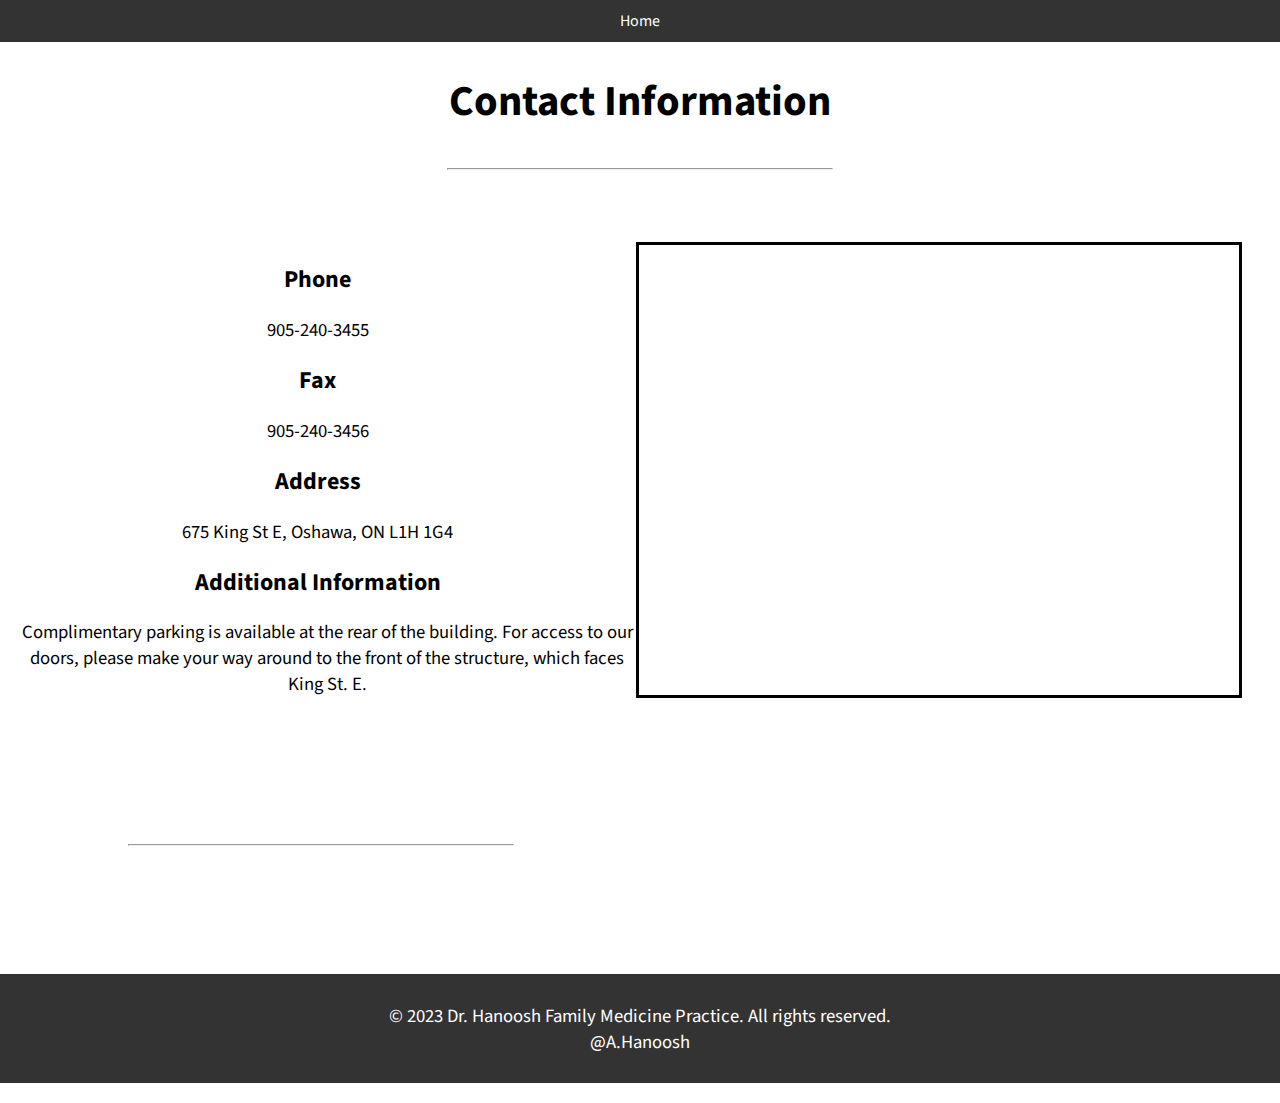
==== contact.html @ e0969929 "Add files via upload" ====
<!DOCTYPE html>
<html lang="en">
<head>
    <meta charset="UTF-8">
    <meta name="viewport" content="width=device-width, initial-scale=1.0">
    <title>Dr. Hanoosh</title>
    <link rel="stylesheet" href="styles.css"> <!-- External CSS file for styling -->
    <link rel="preconnect" href="https://fonts.googleapis.com">
    <link rel="preconnect" href="https://fonts.gstatic.com" crossorigin>
    <link href="https://fonts.googleapis.com/css2?family=Cairo:wght@300;400&family=Raleway:wght@300;700&family=Source+Sans+Pro:wght@300&display=swap" rel="stylesheet">
    <link rel="stylesheet" href="https://openlayers.org/en/v6.9.0/css/ol.css" type="text/css">
    <script src="https://openlayers.org/en/v6.9.0/build/ol.js" type="text/javascript"></script>
    <script src="https://ajax.googleapis.com/ajax/libs/jquery/3.5.1/jquery.min.js"></script>

    <style>
        .map {
            height: 400px;
            width: 100%;
        }
    </style>

    <style>
        body {
            display: flex;
            flex-direction: column;
            align-items: center;
            justify-content: space-between; /* updated this line */
            min-height: 100vh;
            margin: 0;
            padding: 0;
            font-family: 'Cairo', sans-serif;
            font-family: 'Raleway', sans-serif;
            font-family: 'Source Sans Pro', sans-serif;
            overflow-x: hidden;
        }


        ul {
            list-style-type: none;
        }




        header {
            width: 100%;
            background-color: #333;
            padding: 10px 0;
            color: white;
            text-align: center;
        }

            header h1 {
                margin: 0;
                font-size: 24px;
            }

        nav ul {
            list-style-type: none;
            margin: 0;
            padding: 0;
        }

            nav ul li {
                display: inline;
                margin: 0 10px;
            }

                nav ul li a {
                    text-decoration: none;
                    color: #fff;
                }

        section {
            width: 100%;
            padding: 20px;
            text-align: center;
        }


        hr {
            width: 30%;
        }


        p {
            font-size: 14pt;
        }

        #map {
            width: 600px;
            height: 450px;
            border: 3px solid black;
            margin-right: 3%;
        }

        .phone-link {
            transition: color 0.3s ease-in-out;
            color: black;
            text-decoration: none;
            position: relative;
        }

            .phone-link:hover {
                color: red;
            }

                .phone-link:hover::after {
                    content: "Call";
                    position: absolute;
                    top: 100%;
                    left: 0;
                    background-color: #ddd;
                    color: black;
                    padding: 2px;
                    border-radius: 3px;
                    opacity: 0;
                    transition: opacity 0.3s ease-in-out;
                }

                .phone-link:hover::after {
                    opacity: 1;
                }

        .link-style {
            transition: color 0.5s ease-in-out;
            color: black;
            text-decoration: none;
            position: relative;
        }

            .link-style:hover {
                color: red;
            }

                .link-style:hover::after {
                    content: attr(data-hover-text);
                    position: absolute;
                    top: 100%;
                    left: 0;
                    background-color: #ddd;
                    color: black;
                    padding: 2px;
                    border-radius: 3px;
                    opacity: 0;
                    transition: opacity 0.3s ease-in-out;
                }

                .link-style:hover::after {
                    opacity: 1;
                }

        footer {
            width: 100%;
            background-color: #333;
            color: #fff;
            padding: 10px 0;
            text-align: center;
            flex-shrink: 0;
        }

        html {
            scroll-behavior: smooth;
        }
    </style>
</head>
<body>
    <header>
        <nav>
            <ul>
                <li><a href="index.html" onclick="scrollToAbout()">Home</a></li>
            </ul>
        </nav>
    </header>


    <h1 style="font-size:32pt" id="cf">Contact Information</h1>
    <hr style="bottom-margin:10%" />

    <section id="about" style="padding-top:5%;">


        <div>

            <div style="display: flex; flex-wrap: wrap;">
                <div style="flex: 1;">
                    <h2>Phone</h2>
                    <p><a href="tel:9052403455" class="phone-link">905-240-3455</a></p>
                    <h2>Fax</h2>
                    <p>905-240-3456</p>
                    <h2>Address</h2>
                    <p>
                        <a href="https://www.google.com/maps/place/Dr.+Hanoosh+Family+Practice/@43.902935,-78.8392652,18.75z/data=!4m15!1m8!3m7!1s0x89d51d78071e4991:0xa85f4e9d8af0f3e!2sDr.+Hanoosh+Family+Practice!8m2!3d43.9030176!4d-78.8392242!10e1!16s%2Fg%2F1tkc7nx6!3m5!1s0x89d51d78071e4991:0xa85f4e9d8af0f3e!8m2!3d43.9030176!4d-78.8392242!16s%2Fg%2F1tkc7nx6?entry=ttu"
                           class="link-style"
                           data-hover-text="Go to Google Maps">675 King St E, Oshawa, ON L1H 1G4</a>
                    </p>
                    
                    <h2>Additional Information</h2>
                    <p style="padding-left:3%;">
                        Complimentary parking is available at the rear of the building. For access to our doors, please make your way around to the front of the structure, which faces King St. E.
                    </p>
                </div>

                <div id="map" class="map"></div>
                <script type="text/javascript">
                    var map = new ol.Map({
                        target: 'map',
                        layers: [
                            new ol.layer.Tile({
                                source: new ol.source.OSM()
                            })
                        ],
                        view: new ol.View({
                            center: ol.proj.fromLonLat([-78.83919601128393, 43.90302688213335]),
                            zoom: 17
                        })
                    });

                    var marker = new ol.Feature({
                        geometry: new ol.geom.Point(ol.proj.fromLonLat([-78.83919601128393, 43.90302688213335]))
                    });

                    var markerStyle = new ol.style.Style({
                        image: new ol.style.Circle({
                            radius: 7,
                            fill: new ol.style.Fill({
                                color: '#ff0000'
                            }),
                            stroke: new ol.style.Stroke({
                                color: '#fff',
                                width: 2
                            })
                        })
                    });

                    marker.setStyle(markerStyle);

                    var vectorSource = new ol.source.Vector({
                        features: [marker]
                    });

                    var markerVectorLayer = new ol.layer.Vector({
                        source: vectorSource,
                    });

                    map.addLayer(markerVectorLayer);

                    document.querySelectorAll('a[href^="#"]').forEach(anchor => {
                        anchor.addEventListener('click', function (e) {
                            e.preventDefault();

                            document.querySelector(this.getAttribute('href')).scrollIntoView({
                                behavior: 'smooth'
                            });
                        });
                    });

                </script>

            </div>


        </div>
        </div>
        <hr style="margin:10%" />

        <footer>
            <div class="footer-container">
                <p>&copy; 2023 Dr. Hanoosh Family Medicine Practice. All rights reserved.<br />@A.Hanoosh</p>
            </div>
        </footer>
</body>

</html>
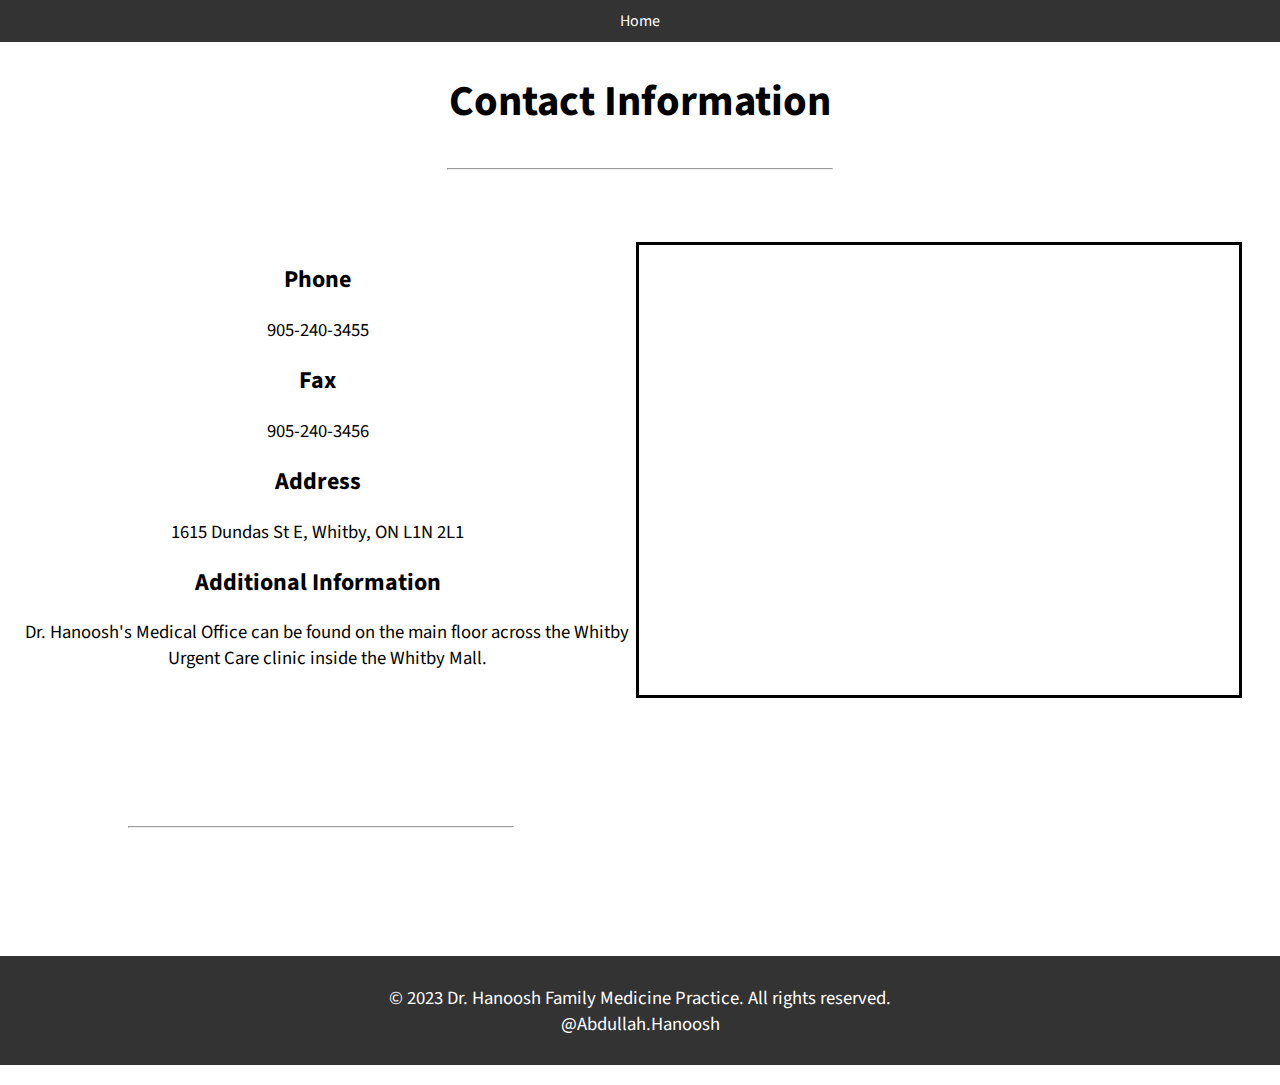
==== commit 4bd6448f: "Update contact.html" ====
--- a/contact.html
+++ b/contact.html
@@ -192,12 +192,12 @@
                     <p>
                         <a href="https://www.google.com/maps/place/Dr.+Hanoosh+Family+Practice/@43.902935,-78.8392652,18.75z/data=!4m15!1m8!3m7!1s0x89d51d78071e4991:0xa85f4e9d8af0f3e!2sDr.+Hanoosh+Family+Practice!8m2!3d43.9030176!4d-78.8392242!10e1!16s%2Fg%2F1tkc7nx6!3m5!1s0x89d51d78071e4991:0xa85f4e9d8af0f3e!8m2!3d43.9030176!4d-78.8392242!16s%2Fg%2F1tkc7nx6?entry=ttu"
                            class="link-style"
-                           data-hover-text="Go to Google Maps">675 King St E, Oshawa, ON L1H 1G4</a>
+                           data-hover-text="Go to Google Maps">1615 Dundas St E, Whitby, ON L1N 2L1</a>
                     </p>
                     
                     <h2>Additional Information</h2>
                     <p style="padding-left:3%;">
-                        Complimentary parking is available at the rear of the building. For access to our doors, please make your way around to the front of the structure, which faces King St. E.
+                        Dr. Hanoosh's Medical Office can be found on the main floor across the Whitby Urgent Care clinic inside the Whitby Mall.
                     </p>
                 </div>
 
@@ -211,13 +211,13 @@
                             })
                         ],
                         view: new ol.View({
-                            center: ol.proj.fromLonLat([-78.83919601128393, 43.90302688213335]),
-                            zoom: 17
+                            center: ol.proj.fromLonLat([-78.9099073,43.8839014) ]),
+                             zoom: 17
                         })
                     });
 
                     var marker = new ol.Feature({
-                        geometry: new ol.geom.Point(ol.proj.fromLonLat([-78.83919601128393, 43.90302688213335]))
+                        geometry: new ol.geom.Point(ol.proj.fromLonLat([-78.9099073,43.8839014]))
                     });
 
                     var markerStyle = new ol.style.Style({
@@ -266,9 +266,9 @@
 
         <footer>
             <div class="footer-container">
-                <p>&copy; 2023 Dr. Hanoosh Family Medicine Practice. All rights reserved.<br />@A.Hanoosh</p>
+                <p>&copy; 2023 Dr. Hanoosh Family Medicine Practice. All rights reserved.<br />@Abdullah.Hanoosh</p>
             </div>
         </footer>
 </body>
 
-</html>+</html>
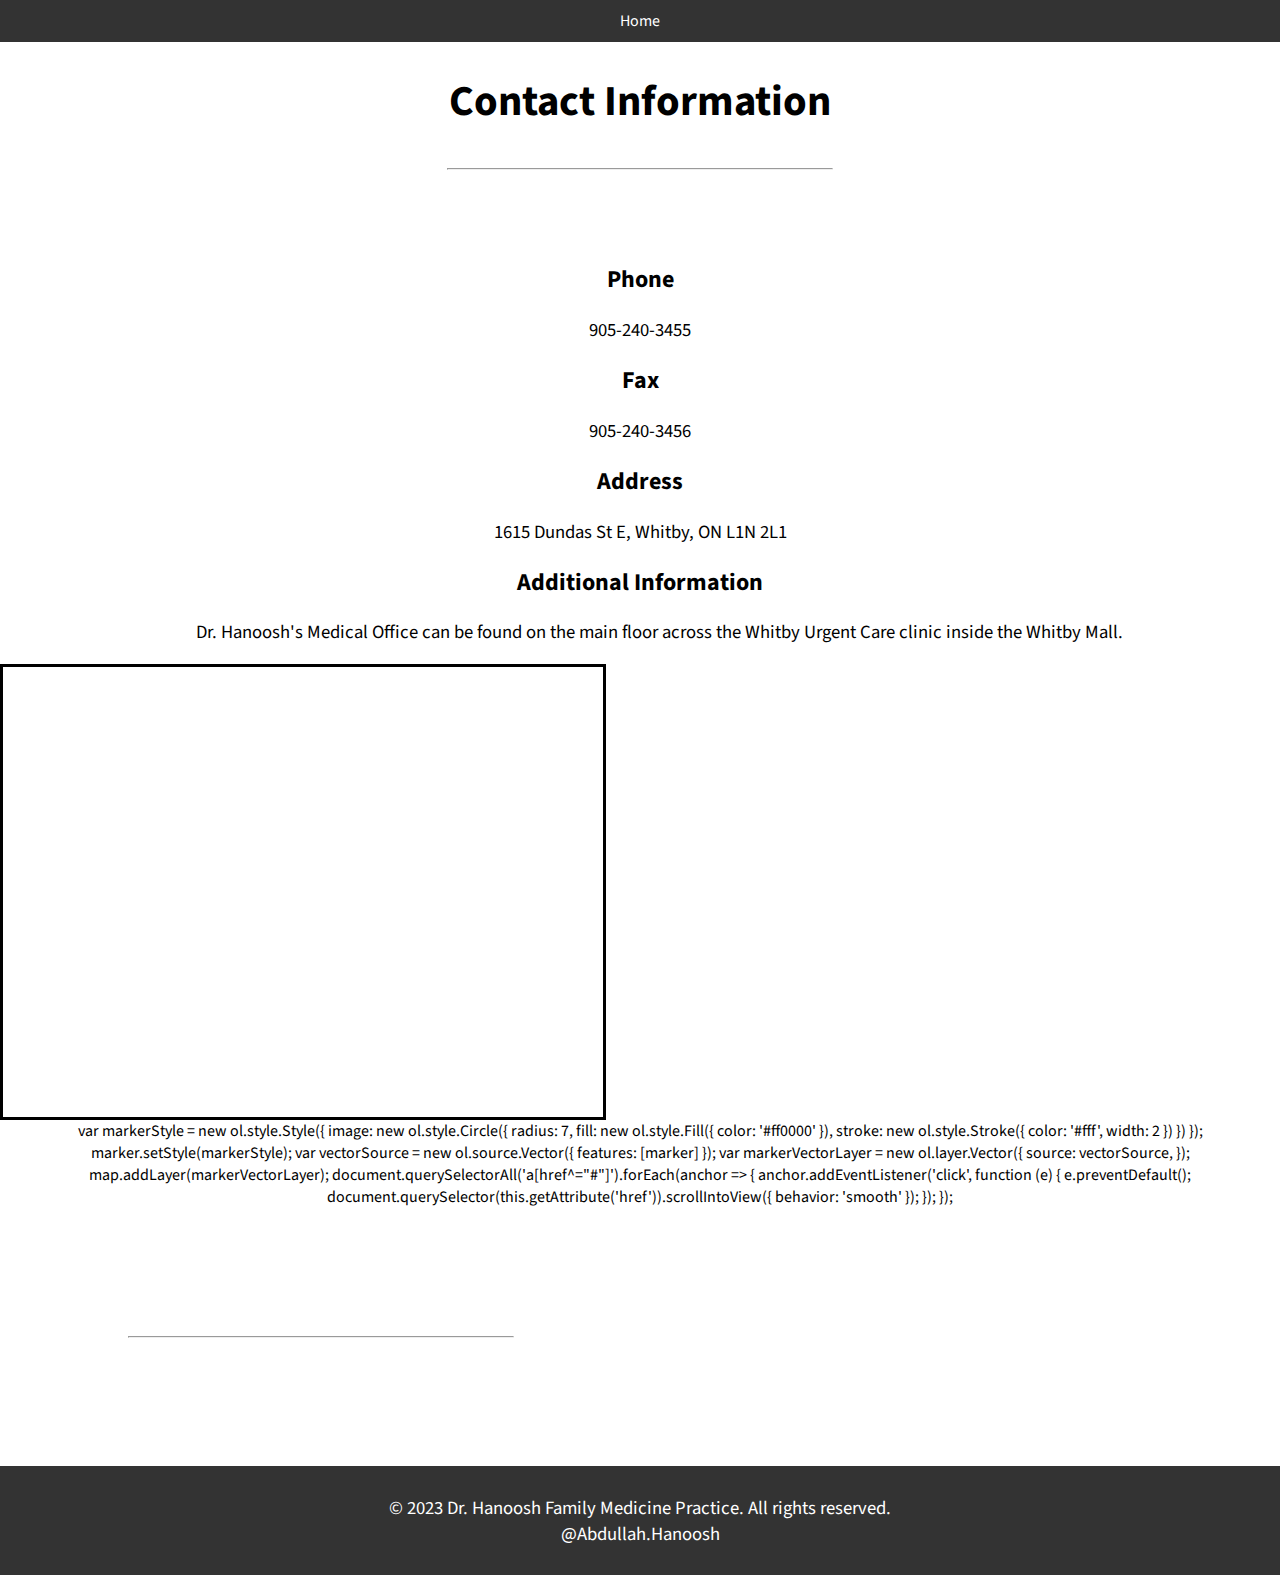
==== commit dcf4201e: "Update contact.html" ====
--- a/contact.html
+++ b/contact.html
@@ -190,36 +190,44 @@
                     <p>905-240-3456</p>
                     <h2>Address</h2>
                     <p>
-                        <a href="https://www.google.com/maps/place/Dr.+Hanoosh+Family+Practice/@43.902935,-78.8392652,18.75z/data=!4m15!1m8!3m7!1s0x89d51d78071e4991:0xa85f4e9d8af0f3e!2sDr.+Hanoosh+Family+Practice!8m2!3d43.9030176!4d-78.8392242!10e1!16s%2Fg%2F1tkc7nx6!3m5!1s0x89d51d78071e4991:0xa85f4e9d8af0f3e!8m2!3d43.9030176!4d-78.8392242!16s%2Fg%2F1tkc7nx6?entry=ttu"
-                           class="link-style"
-                           data-hover-text="Go to Google Maps">1615 Dundas St E, Whitby, ON L1N 2L1</a>
-                    </p>
-                    
-                    <h2>Additional Information</h2>
-                    <p style="padding-left:3%;">
-                        Dr. Hanoosh's Medical Office can be found on the main floor across the Whitby Urgent Care clinic inside the Whitby Mall.
-                    </p>
-                </div>
-
-                <div id="map" class="map"></div>
-                <script type="text/javascript">
-                    var map = new ol.Map({
-                        target: 'map',
-                        layers: [
-                            new ol.layer.Tile({
-                                source: new ol.source.OSM()
-                            })
-                        ],
-                        view: new ol.View({
-                            center: ol.proj.fromLonLat([-78.9099073,43.8839014) ]),
-                             zoom: 17
-                        })
-                    });
-
-                    var marker = new ol.Feature({
-                        geometry: new ol.geom.Point(ol.proj.fromLonLat([-78.9099073,43.8839014]))
-                    });
-
+                      <a href="https://www.google.com/maps/place/Dr.+Hanoosh+Family+Practice/@43.902935,-78.8392652,18.75z/data=!4m15!1m8!3m7!1s0x89d51d78071e4991:0xa85f4e9d8af0f3e!2sDr.+Hanoosh+Family+Practice!8m2!3d43.9030176!4d-78.8392242!10e1!16s%2Fg%2F1tkc7nx6!3m5!1s0x89d51d78071e4991:0xa85f4e9d8af0f3e!8m2!3d43.9030176!4d-78.8392242!16s%2Fg%2F1tkc7nx6?entry=ttu"
+   class="link-style"
+   data-hover-text="Go to Google Maps">1615 Dundas St E, Whitby, ON L1N 2L1</a>
+
+<h2>Additional Information</h2>
+<p style="padding-left:3%;">
+    Dr. Hanoosh's Medical Office can be found on the main floor across the Whitby Urgent Care clinic inside the Whitby Mall.
+</p>
+
+<div id="map" class="map"></div>
+<script type="text/javascript">
+    var map = new ol.Map({
+        target: 'map',
+        layers: [
+            new ol.layer.Tile({
+                source: new ol.source.OSM()
+            })
+        ],
+        view: new ol.View({
+            center: ol.proj.fromLonLat([-78.9099073, 43.8839014]),
+            zoom: 17
+        })
+    });
+
+    var marker = new ol.Feature({
+        geometry: new ol.geom.Point(ol.proj.fromLonLat([-78.9099073, 43.8839014]))
+    });
+
+    var vectorSource = new ol.source.Vector({
+        features: [marker]
+    });
+
+    var markerVectorLayer = new ol.layer.Vector({
+        source: vectorSource
+    });
+
+    map.addLayer(markerVectorLayer);
+</script>
                     var markerStyle = new ol.style.Style({
                         image: new ol.style.Circle({
                             radius: 7,
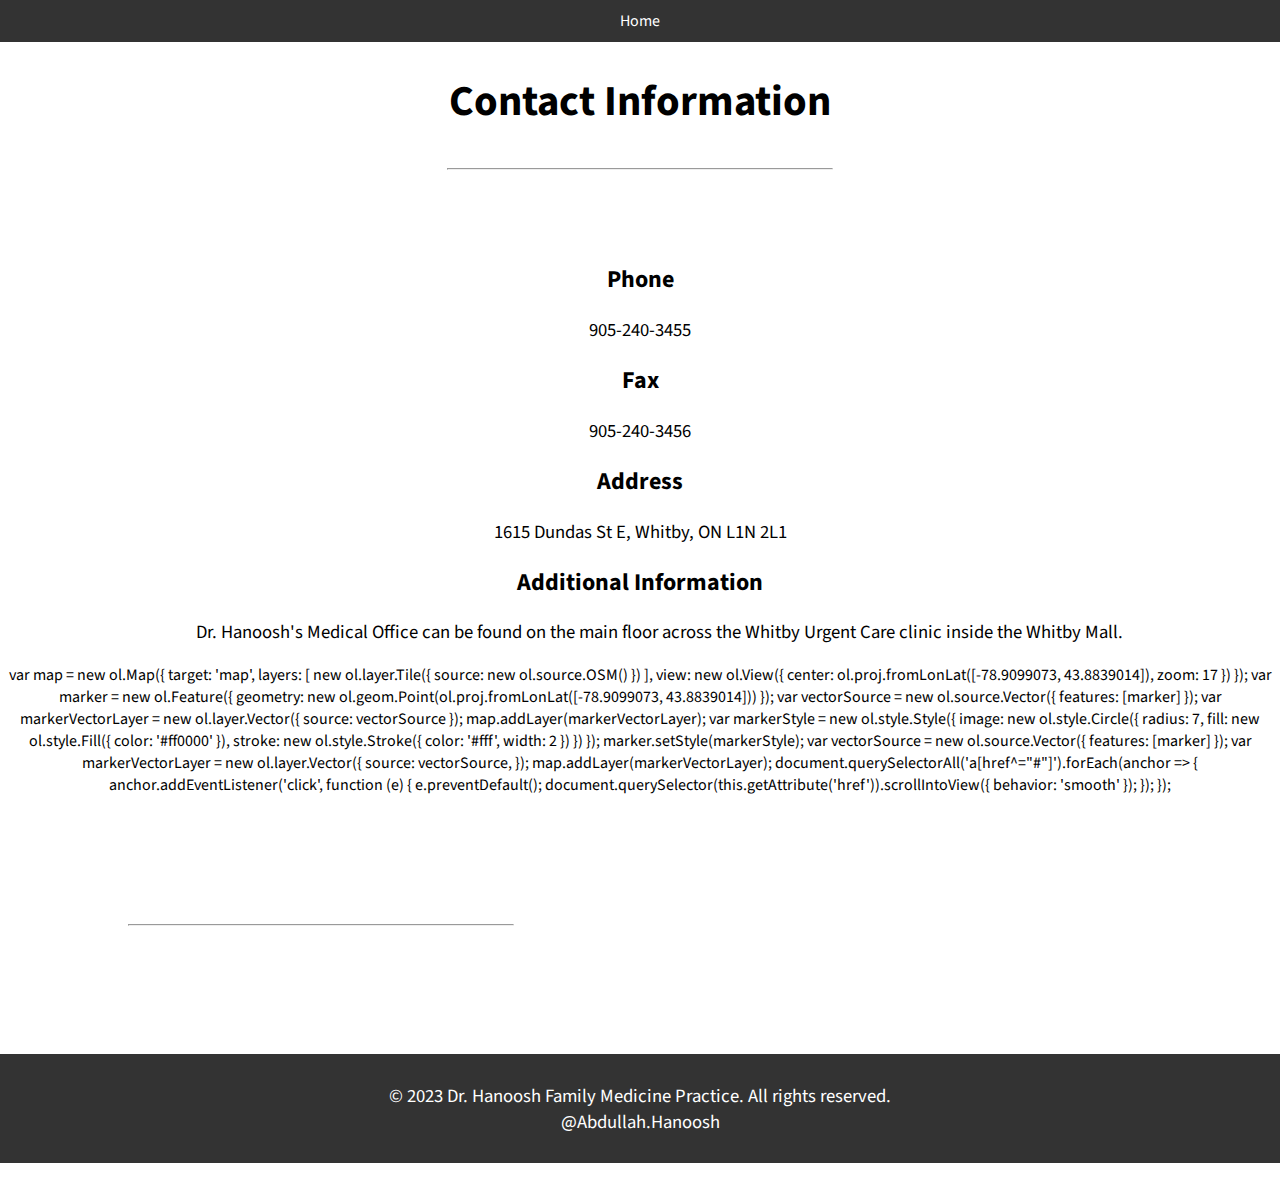
==== commit f35f5eed: "Update contact.html" ====
--- a/contact.html
+++ b/contact.html
@@ -199,8 +199,6 @@
     Dr. Hanoosh's Medical Office can be found on the main floor across the Whitby Urgent Care clinic inside the Whitby Mall.
 </p>
 
-<div id="map" class="map"></div>
-<script type="text/javascript">
     var map = new ol.Map({
         target: 'map',
         layers: [
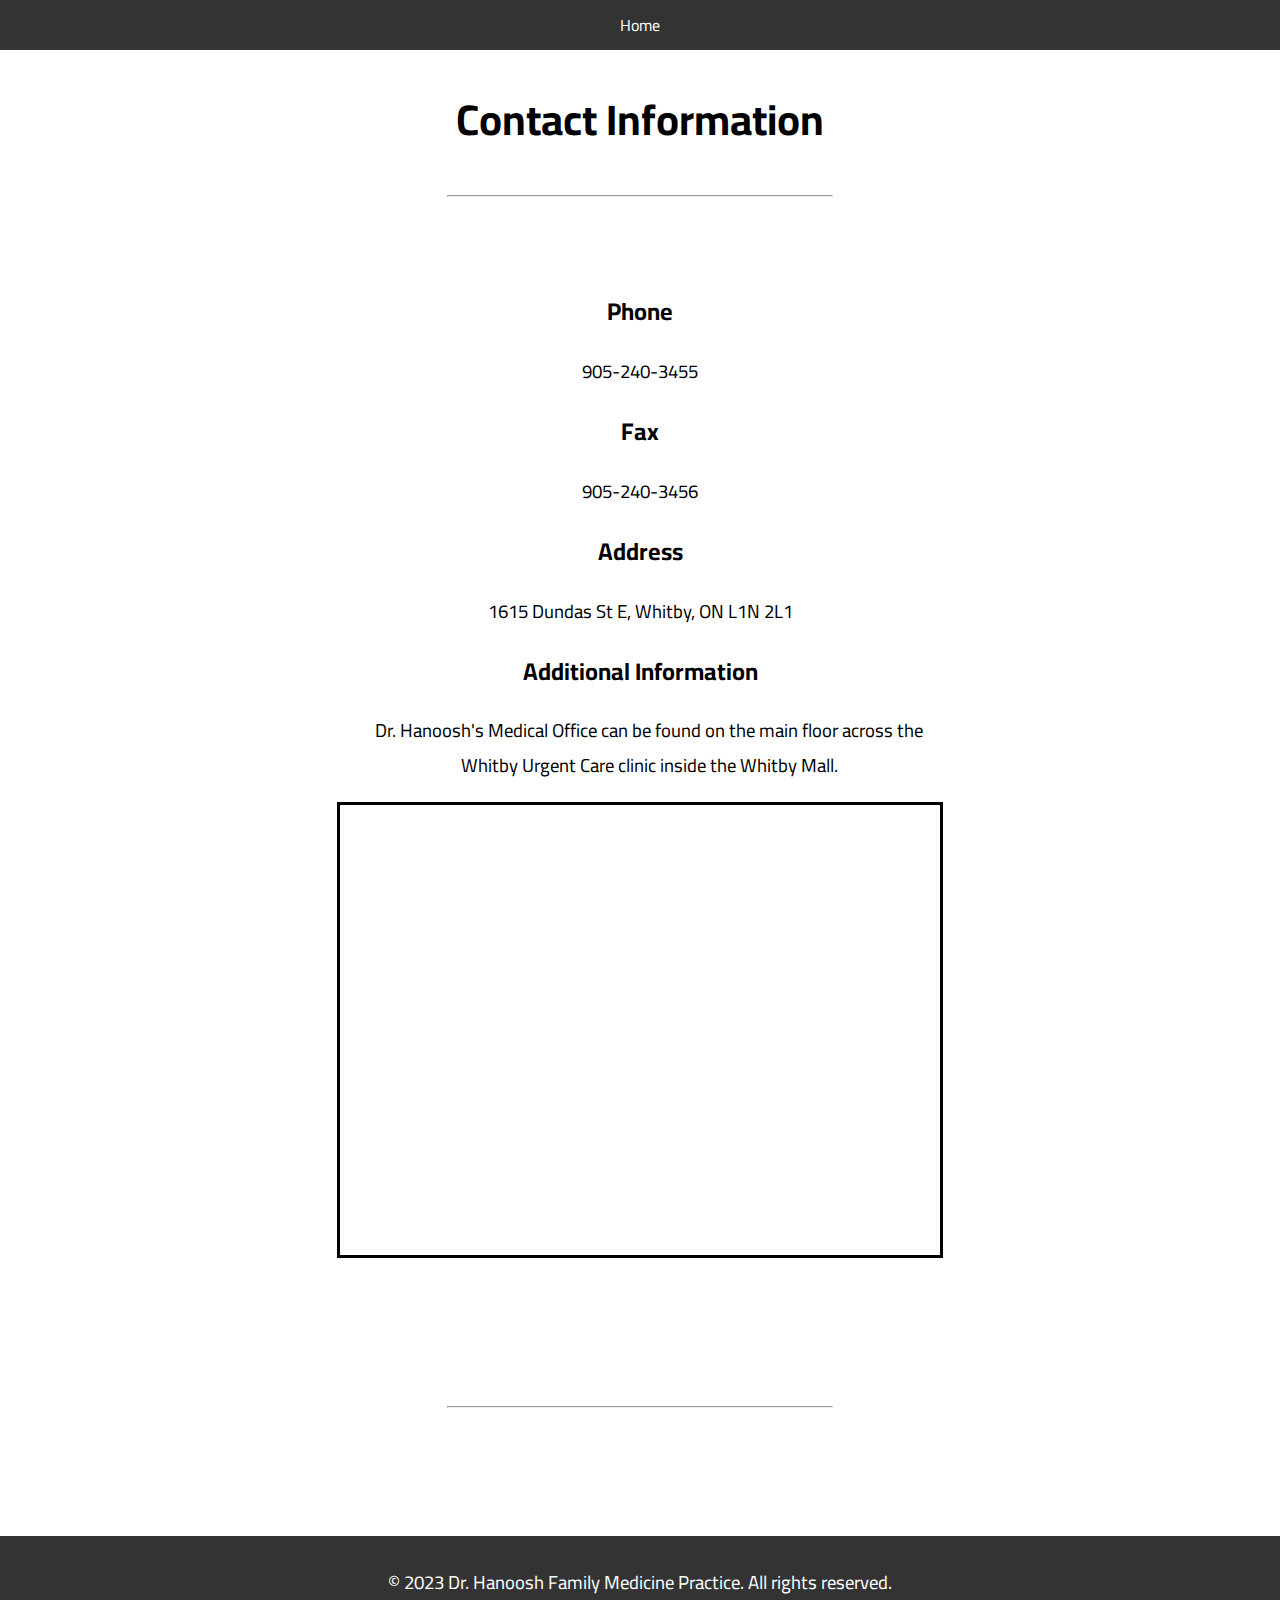
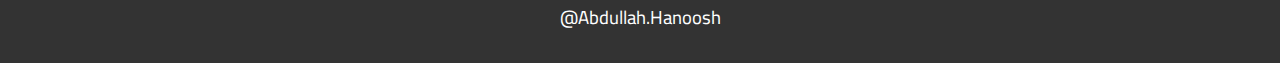
==== commit 558185b3: "Update contact.html" ====
--- a/contact.html
+++ b/contact.html
@@ -1,280 +1,230 @@
-<!DOCTYPE html>
-<html lang="en">
-<head>
-    <meta charset="UTF-8">
-    <meta name="viewport" content="width=device-width, initial-scale=1.0">
-    <title>Dr. Hanoosh</title>
-    <link rel="stylesheet" href="styles.css"> <!-- External CSS file for styling -->
-    <link rel="preconnect" href="https://fonts.googleapis.com">
-    <link rel="preconnect" href="https://fonts.gstatic.com" crossorigin>
-    <link href="https://fonts.googleapis.com/css2?family=Cairo:wght@300;400&family=Raleway:wght@300;700&family=Source+Sans+Pro:wght@300&display=swap" rel="stylesheet">
-    <link rel="stylesheet" href="https://openlayers.org/en/v6.9.0/css/ol.css" type="text/css">
-    <script src="https://openlayers.org/en/v6.9.0/build/ol.js" type="text/javascript"></script>
-    <script src="https://ajax.googleapis.com/ajax/libs/jquery/3.5.1/jquery.min.js"></script>
-
-    <style>
-        .map {
-            height: 400px;
-            width: 100%;
-        }
-    </style>
-
-    <style>
-        body {
-            display: flex;
-            flex-direction: column;
-            align-items: center;
-            justify-content: space-between; /* updated this line */
-            min-height: 100vh;
-            margin: 0;
-            padding: 0;
-            font-family: 'Cairo', sans-serif;
-            font-family: 'Raleway', sans-serif;
-            font-family: 'Source Sans Pro', sans-serif;
-            overflow-x: hidden;
-        }
-
-
-        ul {
-            list-style-type: none;
-        }
-
-
-
-
-        header {
-            width: 100%;
-            background-color: #333;
-            padding: 10px 0;
-            color: white;
-            text-align: center;
-        }
-
-            header h1 {
-                margin: 0;
-                font-size: 24px;
-            }
-
-        nav ul {
-            list-style-type: none;
-            margin: 0;
-            padding: 0;
-        }
-
-            nav ul li {
-                display: inline;
-                margin: 0 10px;
-            }
-
-                nav ul li a {
-                    text-decoration: none;
-                    color: #fff;
-                }
-
-        section {
-            width: 100%;
-            padding: 20px;
-            text-align: center;
-        }
-
-
-        hr {
-            width: 30%;
-        }
-
-
-        p {
-            font-size: 14pt;
-        }
-
-        #map {
-            width: 600px;
-            height: 450px;
-            border: 3px solid black;
-            margin-right: 3%;
-        }
-
-        .phone-link {
-            transition: color 0.3s ease-in-out;
-            color: black;
-            text-decoration: none;
-            position: relative;
-        }
-
-            .phone-link:hover {
-                color: red;
-            }
-
-                .phone-link:hover::after {
-                    content: "Call";
-                    position: absolute;
-                    top: 100%;
-                    left: 0;
-                    background-color: #ddd;
-                    color: black;
-                    padding: 2px;
-                    border-radius: 3px;
-                    opacity: 0;
-                    transition: opacity 0.3s ease-in-out;
-                }
-
-                .phone-link:hover::after {
-                    opacity: 1;
-                }
-
-        .link-style {
-            transition: color 0.5s ease-in-out;
-            color: black;
-            text-decoration: none;
-            position: relative;
-        }
-
-            .link-style:hover {
-                color: red;
-            }
-
-                .link-style:hover::after {
-                    content: attr(data-hover-text);
-                    position: absolute;
-                    top: 100%;
-                    left: 0;
-                    background-color: #ddd;
-                    color: black;
-                    padding: 2px;
-                    border-radius: 3px;
-                    opacity: 0;
-                    transition: opacity 0.3s ease-in-out;
-                }
-
-                .link-style:hover::after {
-                    opacity: 1;
-                }
-
-        footer {
-            width: 100%;
-            background-color: #333;
-            color: #fff;
-            padding: 10px 0;
-            text-align: center;
-            flex-shrink: 0;
-        }
-
-        html {
-            scroll-behavior: smooth;
-        }
-    </style>
-</head>
-<body>
-    <header>
-        <nav>
-            <ul>
-                <li><a href="index.html" onclick="scrollToAbout()">Home</a></li>
-            </ul>
-        </nav>
-    </header>
-
-
-    <h1 style="font-size:32pt" id="cf">Contact Information</h1>
-    <hr style="bottom-margin:10%" />
-
-    <section id="about" style="padding-top:5%;">
-
-
-        <div>
-
-            <div style="display: flex; flex-wrap: wrap;">
-                <div style="flex: 1;">
-                    <h2>Phone</h2>
-                    <p><a href="tel:9052403455" class="phone-link">905-240-3455</a></p>
-                    <h2>Fax</h2>
-                    <p>905-240-3456</p>
-                    <h2>Address</h2>
-                    <p>
-                      <a href="https://www.google.com/maps/place/Dr.+Hanoosh+Family+Practice/@43.902935,-78.8392652,18.75z/data=!4m15!1m8!3m7!1s0x89d51d78071e4991:0xa85f4e9d8af0f3e!2sDr.+Hanoosh+Family+Practice!8m2!3d43.9030176!4d-78.8392242!10e1!16s%2Fg%2F1tkc7nx6!3m5!1s0x89d51d78071e4991:0xa85f4e9d8af0f3e!8m2!3d43.9030176!4d-78.8392242!16s%2Fg%2F1tkc7nx6?entry=ttu"
-   class="link-style"
-   data-hover-text="Go to Google Maps">1615 Dundas St E, Whitby, ON L1N 2L1</a>
-
-<h2>Additional Information</h2>
-<p style="padding-left:3%;">
-    Dr. Hanoosh's Medical Office can be found on the main floor across the Whitby Urgent Care clinic inside the Whitby Mall.
-</p>
-
-    var map = new ol.Map({
-        target: 'map',
-        layers: [
-            new ol.layer.Tile({
-                source: new ol.source.OSM()
-            })
-        ],
-        view: new ol.View({
-            center: ol.proj.fromLonLat([-78.9099073, 43.8839014]),
-            zoom: 17
-        })
-    });
-
-    var marker = new ol.Feature({
-        geometry: new ol.geom.Point(ol.proj.fromLonLat([-78.9099073, 43.8839014]))
-    });
-
-    var vectorSource = new ol.source.Vector({
-        features: [marker]
-    });
-
-    var markerVectorLayer = new ol.layer.Vector({
-        source: vectorSource
-    });
-
-    map.addLayer(markerVectorLayer);
-</script>
-                    var markerStyle = new ol.style.Style({
-                        image: new ol.style.Circle({
-                            radius: 7,
-                            fill: new ol.style.Fill({
-                                color: '#ff0000'
-                            }),
-                            stroke: new ol.style.Stroke({
-                                color: '#fff',
-                                width: 2
-                            })
-                        })
-                    });
-
-                    marker.setStyle(markerStyle);
-
-                    var vectorSource = new ol.source.Vector({
-                        features: [marker]
-                    });
-
-                    var markerVectorLayer = new ol.layer.Vector({
-                        source: vectorSource,
-                    });
-
-                    map.addLayer(markerVectorLayer);
-
-                    document.querySelectorAll('a[href^="#"]').forEach(anchor => {
-                        anchor.addEventListener('click', function (e) {
-                            e.preventDefault();
-
-                            document.querySelector(this.getAttribute('href')).scrollIntoView({
-                                behavior: 'smooth'
-                            });
-                        });
-                    });
-
-                </script>
-
-            </div>
-
-
-        </div>
-        </div>
-        <hr style="margin:10%" />
-
-        <footer>
-            <div class="footer-container">
-                <p>&copy; 2023 Dr. Hanoosh Family Medicine Practice. All rights reserved.<br />@Abdullah.Hanoosh</p>
-            </div>
-        </footer>
-</body>
-
-</html>
+<!DOCTYPE html>
+<html lang="en">
+<head>
+    <meta charset="UTF-8">
+    <meta name="viewport" content="width=device-width, initial-scale=1.0">
+    <title>Dr. Hanoosh</title>
+    <link rel="stylesheet" href="styles.css"> <!-- External CSS file for styling -->
+    <link rel="preconnect" href="https://fonts.googleapis.com">
+    <link rel="preconnect" href="https://fonts.gstatic.com" crossorigin>
+    <link href="https://fonts.googleapis.com/css2?family=Cairo:wght@300;400&family=Raleway:wght@300;700&family=Source+Sans+Pro:wght@300&display=swap" rel="stylesheet">
+    <link rel="stylesheet" href="https://openlayers.org/en/v6.9.0/css/ol.css" type="text/css">
+    <script src="https://openlayers.org/en/v6.9.0/build/ol.js" type="text/javascript"></script>
+    <script src="https://ajax.googleapis.com/ajax/libs/jquery/3.5.1/jquery.min.js"></script>
+
+    <style>
+        body {
+            display: flex;
+            flex-direction: column;
+            align-items: center;
+            justify-content: flex-start;
+            min-height: 100vh;
+            margin: 0;
+            padding: 0;
+            font-family: 'Cairo', sans-serif, 'Raleway', sans-serif, 'Source Sans Pro', sans-serif;
+            overflow-x: hidden;
+        }
+        ul {
+            list-style-type: none;
+        }
+        header {
+            width: 100%;
+            background-color: #333;
+            padding: 10px 0;
+            color: white;
+            text-align: center;
+        }
+        header h1 {
+            margin: 0;
+            font-size: 24px;
+        }
+        nav ul {
+            list-style-type: none;
+            margin: 0;
+            padding: 0;
+        }
+        nav ul li {
+            display: inline;
+            margin: 0 10px;
+        }
+        nav ul li a {
+            text-decoration: none;
+            color: #fff;
+        }
+        section {
+            width: 100%;
+            padding: 20px;
+            text-align: center;
+        }
+        hr {
+            width: 30%;
+        }
+        p {
+            font-size: 14pt;
+        }
+        #map {
+            width: 100%;
+            max-width: 600px;
+            height: 450px;
+            border: 3px solid black;
+            margin: auto;
+        }
+        .phone-link {
+            transition: color 0.3s ease-in-out;
+            color: black;
+            text-decoration: none;
+            position: relative;
+        }
+        .phone-link:hover {
+            color: red;
+        }
+        .phone-link:hover::after {
+            content: "Call";
+            position: absolute;
+            top: 100%;
+            left: 0;
+            background-color: #ddd;
+            color: black;
+            padding: 2px;
+            border-radius: 3px;
+            opacity: 0;
+            transition: opacity 0.3s ease-in-out;
+        }
+        .phone-link:hover::after {
+            opacity: 1;
+        }
+        .link-style {
+            transition: color 0.5s ease-in-out;
+            color: black;
+            text-decoration: none;
+            position: relative;
+        }
+        .link-style:hover {
+            color: red;
+        }
+        .link-style:hover::after {
+            content: attr(data-hover-text);
+            position: absolute;
+            top: 100%;
+            left: 0;
+            background-color: #ddd;
+            color: black;
+            padding: 2px;
+            border-radius: 3px;
+            opacity: 0;
+            transition: opacity 0.3s ease-in-out;
+        }
+        .link-style:hover::after {
+            opacity: 1;
+        }
+        footer {
+            width: 100%;
+            background-color: #333;
+            color: #fff;
+            padding: 10px 0;
+            text-align: center;
+            flex-shrink: 0;
+        }
+        html {
+            scroll-behavior: smooth;
+        }
+    </style>
+</head>
+<body>
+    <header>
+        <nav>
+            <ul>
+                <li><a href="index.html" onclick="scrollToAbout()">Home</a></li>
+            </ul>
+        </nav>
+    </header>
+
+    <h1 style="font-size:32pt" id="cf">Contact Information</h1>
+    <hr style="bottom-margin:10%" />
+
+    <section id="about" style="padding-top:5%;">
+        <div>
+            <div style="display: flex; flex-wrap: wrap; justify-content: center;">
+                <div style="flex: 1; max-width: 600px;">
+                    <h2>Phone</h2>
+                    <p><a href="tel:9052403455" class="phone-link">905-240-3455</a></p>
+                    <h2>Fax</h2>
+                    <p>905-240-3456</p>
+                    <h2>Address</h2>
+                    <p>
+                        <a href="https://www.google.com/maps/place/Dr.+Hanoosh+Family+Practice/@43.902935,-78.8392652,18.75z/data=!4m15!1m8!3m7!1s0x89d51d78071e4991:0xa85f4e9d8af0f3e!2sDr.+Hanoosh+Family+Practice!8m2!3d43.9030176!4d-78.8392242!10e1!16s%2Fg%2F1tkc7nx6!3m5!1s0x89d51d78071e4991:0xa85f4e9d8af0f3e!8m2!3d43.9030176!4d-78.8392242!16s%2Fg%2F1tkc7nx6?entry=ttu"
+                           class="link-style"
+                           data-hover-text="Go to Google Maps">1615 Dundas St E, Whitby, ON L1N 2L1</a>
+                    </p>
+                    <h2>Additional Information</h2>
+                    <p style="padding-left:3%;">
+                        Dr. Hanoosh's Medical Office can be found on the main floor across the Whitby Urgent Care clinic inside the Whitby Mall.
+                    </p>
+                </div>
+            </div>
+            <div id="map" class="map"></div>
+            <script type="text/javascript">
+                var map = new ol.Map({
+                    target: 'map',
+                    layers: [
+                        new ol.layer.Tile({
+                            source: new ol.source.OSM()
+                        })
+                    ],
+                    view: new ol.View({
+                        center: ol.proj.fromLonLat([-78.9099073, 43.8839014]),
+                        zoom: 17
+                    })
+                });
+
+                var marker = new ol.Feature({
+                    geometry: new ol.geom.Point(ol.proj.fromLonLat([-78.9099073, 43.8839014]))
+                });
+
+                var markerStyle = new ol.style.Style({
+                    image: new ol.style.Circle({
+                        radius: 7,
+                        fill: new ol.style.Fill({
+                            color: '#ff0000'
+                        }),
+                        stroke: new ol.style.Stroke({
+                            color: '#fff',
+                            width: 2
+                        })
+                    })
+                });
+
+                marker.setStyle(markerStyle);
+
+                var vectorSource = new ol.source.Vector({
+                    features: [marker]
+                });
+
+                var markerVectorLayer = new ol.layer.Vector({
+                    source: vectorSource
+                });
+
+                map.addLayer(markerVectorLayer);
+
+                document.querySelectorAll('a[href^="#"]').forEach(anchor => {
+                    anchor.addEventListener('click', function (e) {
+                        e.preventDefault();
+
+                        document.querySelector(this.getAttribute('href')).scrollIntoView({
+                            behavior: 'smooth'
+                        });
+                    });
+                });
+            </script>
+        </div>
+    </section>
+
+    <hr style="margin:10%" />
+
+    <footer>
+        <div class="footer-container">
+            <p>&copy; 2023 Dr. Hanoosh Family Medicine Practice. All rights reserved.<br />@Abdullah.Hanoosh</p>
+        </div>
+    </footer>
+</body>
+</html>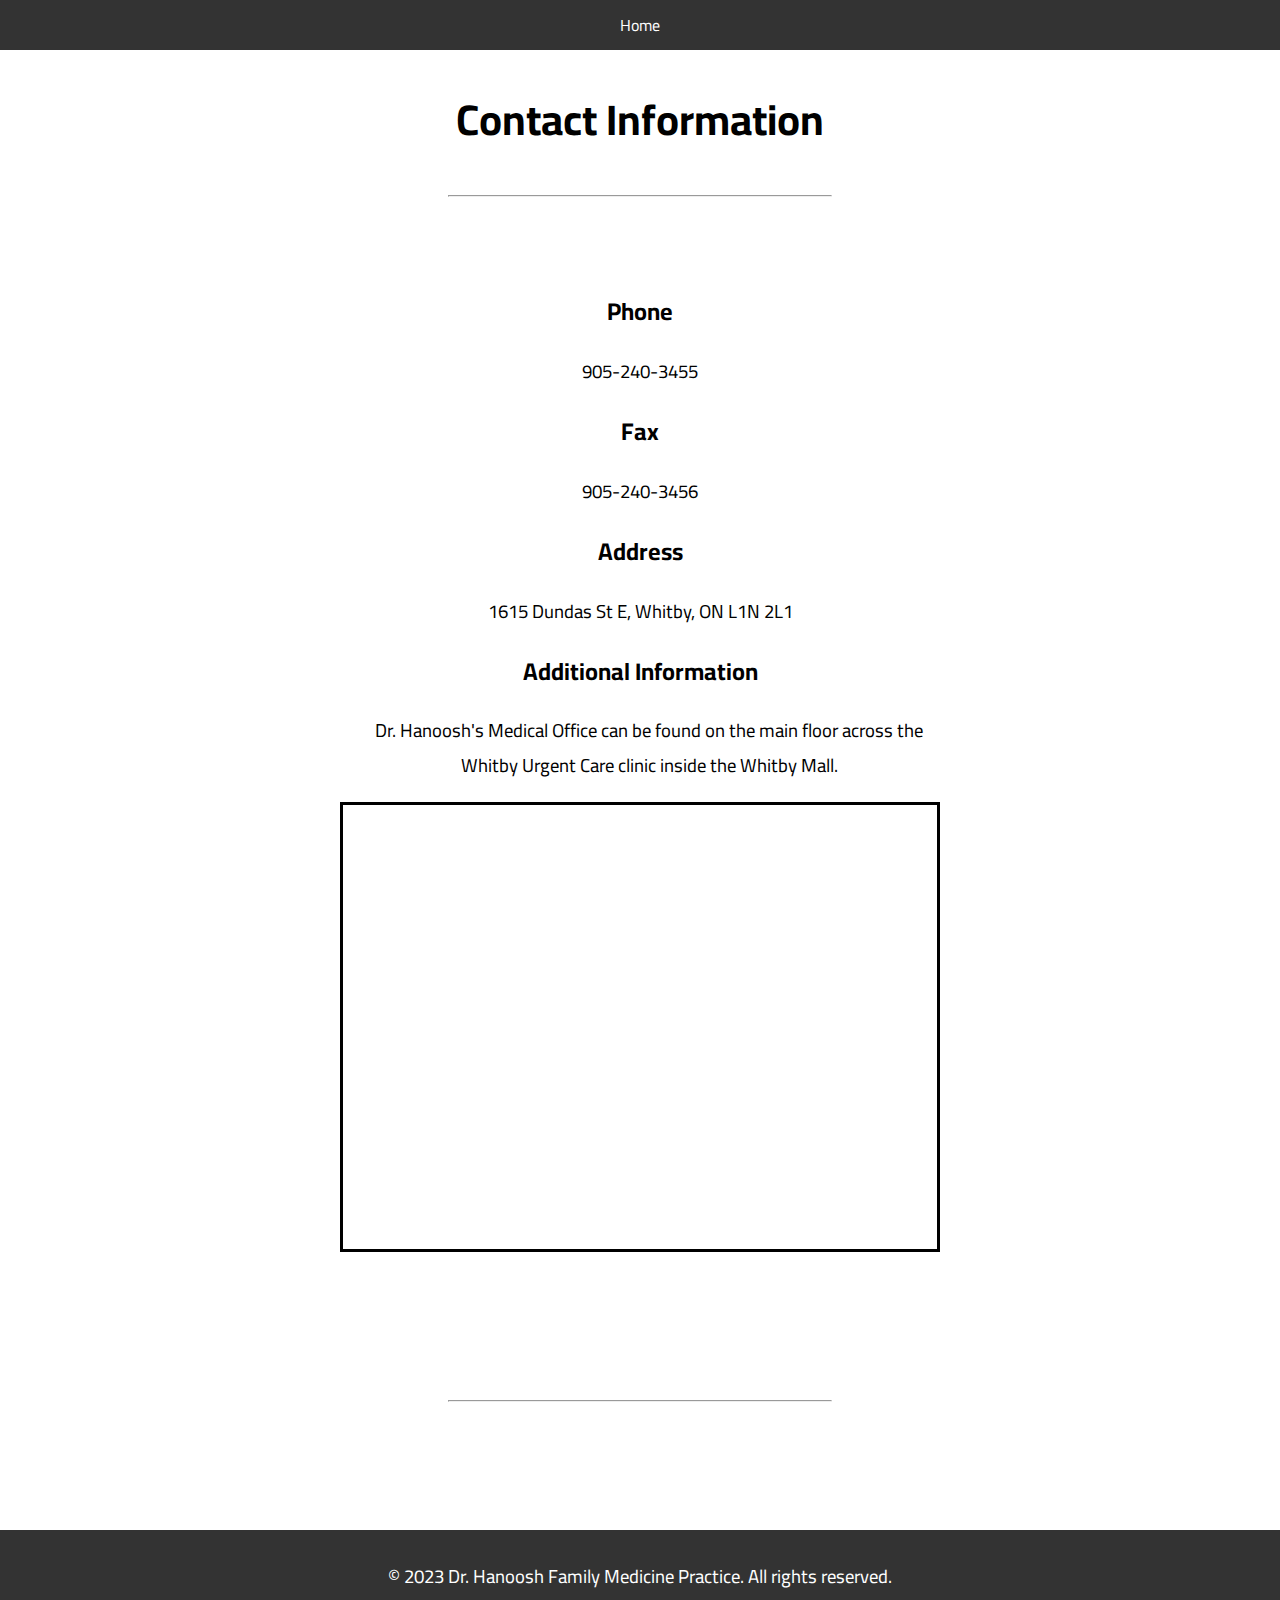
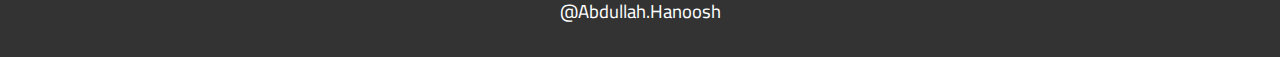
==== commit f1b1f6e7: "Update contact.html" ====
--- a/contact.html
+++ b/contact.html
@@ -13,6 +13,9 @@
     <script src="https://ajax.googleapis.com/ajax/libs/jquery/3.5.1/jquery.min.js"></script>
 
     <style>
+        * {
+            box-sizing: border-box;
+        }
         body {
             display: flex;
             flex-direction: column;
